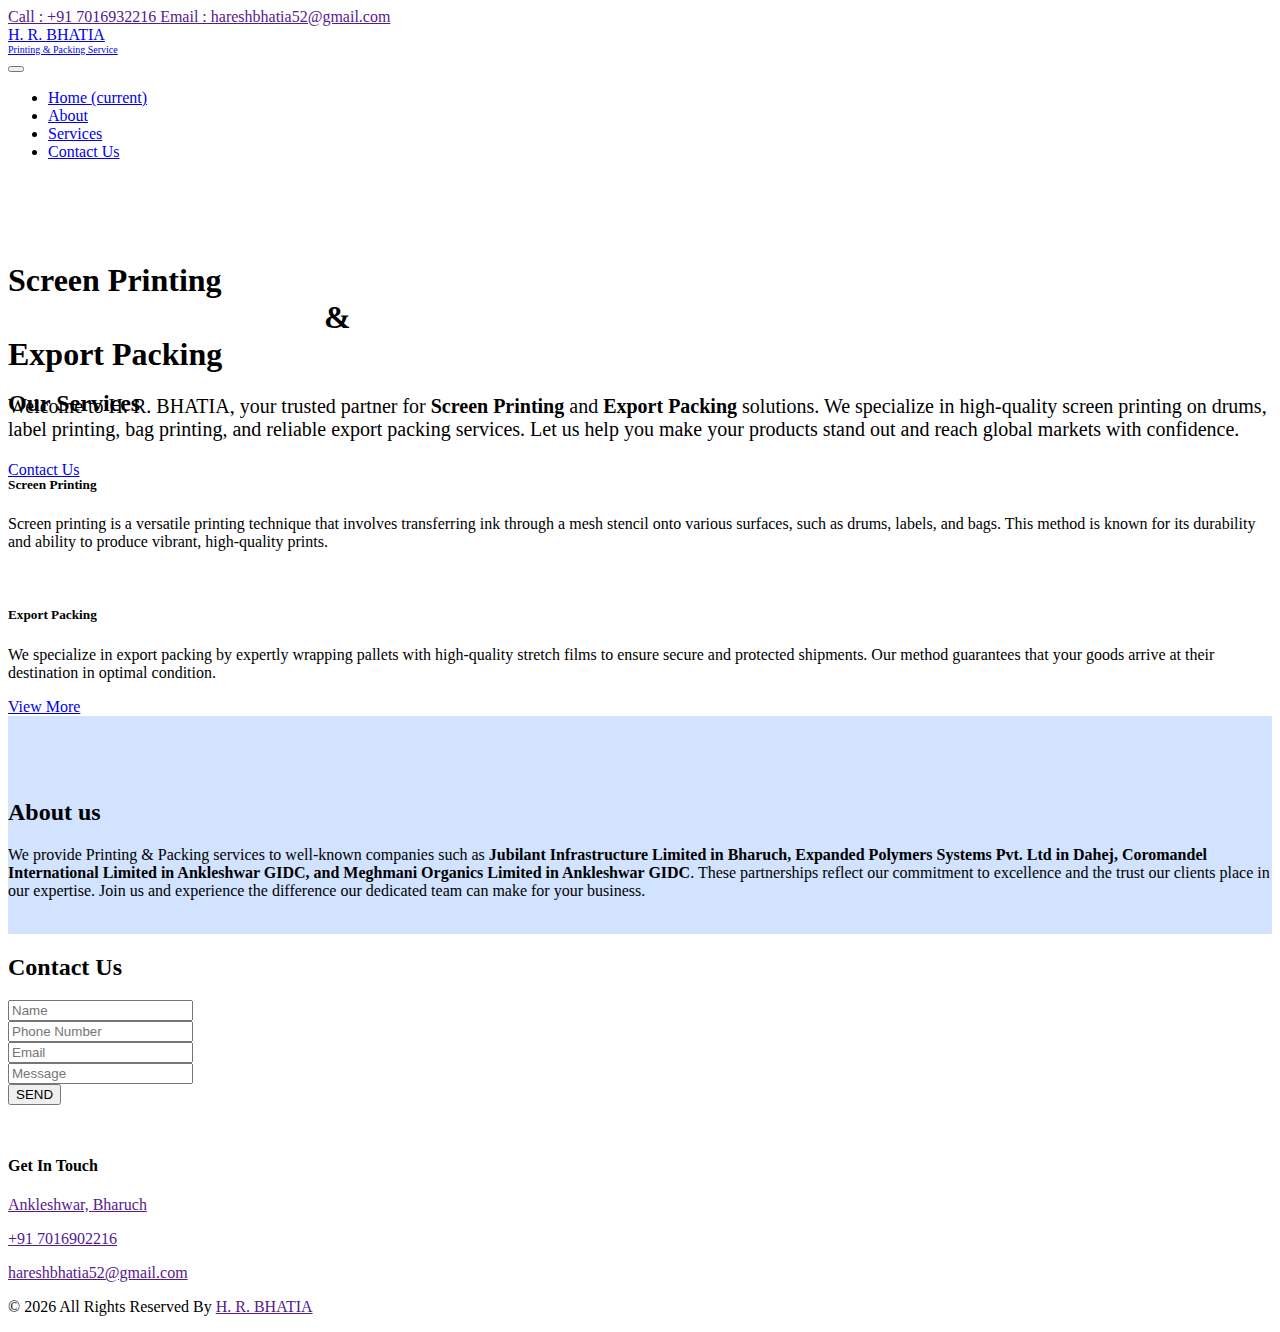
==== index.html @ 2e509af9 "Contact Us Functionality Implemented" ====
<!DOCTYPE html>
<html>

<head>
  <!-- Basic -->
  <meta charset="utf-8" />
  <meta http-equiv="X-UA-Compatible" content="IE=edge" />
  <!-- Mobile Metas -->
  <meta name="viewport" content="width=device-width, initial-scale=1, shrink-to-fit=no" />
  <!-- Site Metas -->
  <meta name="keywords" content="" />
  <meta name="description" content="" />
  <meta name="author" content="" />

  <title>H. R. Bhatia</title>

  <!-- slider stylesheet -->
  <link rel="stylesheet" type="text/css" href="https://cdnjs.cloudflare.com/ajax/libs/OwlCarousel2/2.3.4/assets/owl.carousel.min.css" />
  <!-- bootstrap core css -->
  <link rel="stylesheet" type="text/css" href="css/bootstrap.css" />
  <!-- font awesome style -->
  <link rel="stylesheet" type="text/css" href="css/font-awesome.min.css" />

  <!-- Custom styles for this template -->
  <link href="css/style.css" rel="stylesheet" />
  <!-- responsive style -->
  <link href="css/responsive.css" rel="stylesheet" />
  <style>
    #my-form-status {
            margin-top: 10px;
            padding: 10px;
            border-radius: 4px;
            font-size: 14px;
        }

        /* Success message */
        #my-form-status.success {
            background-color: #d4edda;
            color: #155724;
            border: 1px solid #c3e6cb;
        }

        /* Error message */
        #my-form-status.error {
            background-color: #f8d7da;
            color: #721c24;
            border: 1px solid #f5c6cb;
        }
  </style>

</head>

<body>
  <div class="hero_area">
    <!-- header section strats -->
    <header class="header_section">
      <div class="header_top">
        <div class="container-fluid">
          <div class="contact_nav">
            <a href="">
              <i class="fa fa-phone" aria-hidden="true"></i>
              <span>
                Call : +91 7016932216
              </span>
            </a>
            <a href="">
              <i class="fa fa-envelope" aria-hidden="true"></i>
              <span>
                Email : hareshbhatia52@gmail.com
              </span>
            </a>
          </div>
        </div>
      </div>
      <div class="header_bottom">
        <div class="container-fluid">
          <nav class="navbar navbar-expand-lg custom_nav-container ">
            <a class="navbar-brand" href="index.html">
              <div style="display: flex; flex-direction: column;">
                <span >
                  H. R. BHATIA
                </span>
                <span style="font-size: 10px;">Printing & Packing Service</span>
              </div>
            </a>

            <button class="navbar-toggler" type="button" data-toggle="collapse" data-target="#navbarSupportedContent" aria-controls="navbarSupportedContent" aria-expanded="false" aria-label="Toggle navigation">
              <span class=""> </span>
            </button>

            <div class="collapse navbar-collapse" id="navbarSupportedContent">
              <ul class="navbar-nav ">
                <li class="nav-item active">
                  <a class="nav-link" href="index.html">Home <span class="sr-only">(current)</span></a>
                </li>
                <li class="nav-item">
                  <a class="nav-link" href="about.html"> About</a>
                </li>
                <li class="nav-item">
                  <a class="nav-link" href="service.html">Services</a>
                </li>
                <li class="nav-item">
                  <a class="nav-link" href="contact.html">Contact Us</a>
                </li>
              </ul>
            </div>
          </nav>
        </div>
      </div>
    </header>
    <!-- end header section -->
    <!-- slider section -->
    <section class="slider_section ">
      <div class="container ">
        <div class="row" style="margin-top: 8%;">
          <div class="col-md-6 ">
            <div class="detail-box">
              <h1>
                Screen Printing <br>
                    <div style="margin-left: 25%;"> & </div>
                Export Packing <br>
              </h1>
              <p style="font-size: 20px">
               Welcome to H. R. BHATIA, your trusted partner for <span style="font-weight:bold;">Screen Printing</span> and <span style="font-weight:bold;">Export Packing</span> solutions. 
               We specialize in high-quality screen printing on drums, label printing, bag printing, and reliable export packing services. 
               Let us help you make your products stand out and reach global markets with confidence.  
              </p>
              <a href="./contact.html">
                Contact Us
              </a>
            </div>
          </div>
          <div class="col-md-6" style="margin-top: -10%;">
            <div class="img-box">
              <img src="images/about.png" alt="">
            </div>
          </div>
        </div>
      </div>
    </section>
    <!-- end slider section -->
  </div>

  <!-- feature section -->
  <!-- <section class="feature_section">
    <div class="container">
      <div class="feature_container">
        <div class="box">
          <div class="img-box">
            <svg enable-background="new 0 0 511.995 511.995" height="512" viewBox="0 0 511.995 511.995" width="512" xmlns="http://www.w3.org/2000/svg">
              <g>
                <g>
                  <path d="m217.106 280.749-48.214 48.214c-3.905 3.905-3.905 10.237 0 14.143 1.953 1.953 4.512 2.929 7.071 2.929s5.119-.976 7.071-2.929l48.214-48.214c3.905-3.905 3.905-10.237 0-14.143s-10.237-3.905-14.142 0z" />
                  <path d="m328.915 168.939-48.17 48.17c-3.905 3.905-3.905 10.237 0 14.143 1.953 1.953 4.512 2.929 7.071 2.929s5.118-.976 7.071-2.929l48.17-48.17c3.905-3.905 3.905-10.237 0-14.143-3.905-3.905-10.235-3.905-14.142 0z" />
                  <path d="m467.092 344.045c-19.14-11.051-41.175-14.64-62.649-10.314l-77.734-77.734 77.792-77.792c5.807 1.153 11.636 1.714 17.42 1.713 31.563-.001 61.664-16.706 78.009-45.016 14.983-25.951 16.076-57.546 2.923-84.516-4.363-8.946-10.004-13.602-16.765-13.838-6.652-.225-12.388 3.784-17.092 11.933l-15.5 26.847c-2.641 4.573-3.996 4.574-6.241 4.574h-11.499c-7.173 0-8.405-.712-11.992-6.924l-5.749-9.957c-1.161-2.011-1.801-3.12.84-7.692l15.5-26.847c4.705-8.15 5.307-15.138 1.788-20.769-3.585-5.737-10.432-8.295-20.366-7.6-29.932 2.094-56.747 18.837-71.73 44.789-11.052 19.141-14.641 41.178-10.313 62.65l-77.734 77.734-77.792-77.792c7.444-37.494-9.805-76.089-43.302-95.429-25.954-14.982-57.549-16.075-84.519-2.921-8.945 4.363-13.601 10.003-13.837 16.764-.232 6.636 3.783 12.387 11.933 17.092l26.846 15.5c4.574 2.641 4.574 3.92 4.574 6.241v11.499c0 7.173-.712 8.406-6.924 11.992l-9.958 5.749c-2.011 1.161-3.119 1.801-7.692-.839l-26.847-15.5c-8.15-4.706-15.138-5.307-20.769-1.789-5.737 3.585-8.294 10.437-7.6 20.366 2.094 29.933 18.837 56.749 44.789 71.732 19.141 11.051 41.176 14.64 62.65 10.313l77.734 77.734-77.792 77.791c-37.491-7.443-76.088 9.805-95.429 43.303-14.983 25.951-16.076 57.545-2.922 84.515 4.363 8.946 10.003 13.602 16.764 13.838 6.644.24 12.387-3.783 17.093-11.933l15.5-26.846c2.641-4.574 3.92-4.574 6.242-4.574h11.498c7.172 0 8.405.712 11.992 6.924l5.748 9.957c1.161 2.012 1.801 3.12-.839 7.692l-15.5 26.847c-4.706 8.15-5.307 15.138-1.788 20.769 3.202 5.124 9.008 7.711 17.285 7.711.991 0 2.019-.037 3.08-.111 29.933-2.094 56.749-18.837 71.731-44.788 11.051-19.141 14.641-41.178 10.314-62.65l77.733-77.733 77.792 77.792c-7.443 37.494 9.806 76.089 43.303 95.429 13.902 8.026 29.419 12.066 44.981 12.066 13.488-.001 27.012-3.037 39.534-9.144 8.945-4.363 13.601-10.003 13.837-16.764.232-6.636-3.782-12.387-11.933-17.093l-26.847-15.499c-4.573-2.641-4.573-3.92-4.573-6.242v-11.498c0-7.173.712-8.406 6.924-11.992l9.957-5.749c2.011-1.162 3.118-1.801 7.692.839l26.847 15.5c8.149 4.706 15.137 5.307 20.77 1.788 5.736-3.585 8.294-10.437 7.599-20.365-2.092-29.935-18.836-56.75-44.787-71.733zm-349.33-183.857c-2.529-2.528-6.217-3.514-9.67-2.585-18.082 4.867-36.972 2.39-53.188-6.972-19.866-11.47-32.794-31.86-34.751-54.705l25.178 14.537c6.256 3.612 15.932 7.629 27.692.839l9.958-5.749c12.336-7.123 16.923-15.067 16.923-29.312v-11.5c-.001-13.578-8.318-19.95-14.574-23.562l-25.178-14.535c20.763-9.729 44.887-8.727 64.752 2.743 27.385 15.812 40.811 48.162 32.647 78.671-.923 3.45.063 7.131 2.589 9.656l81.715 81.715-14.141 14.141-44.633-44.633c-3.905-3.905-10.237-3.905-14.143 0s-3.905 10.237 0 14.143l44.633 44.633-14.143 14.143zm42.426 234.045c-2.529 2.529-3.515 6.216-2.585 9.67 4.866 18.083 2.39 36.972-6.973 53.189-11.469 19.865-31.858 32.794-54.704 34.751l14.537-25.178c3.611-6.256 7.627-15.933.839-27.692l-5.749-9.958c-7.123-12.336-15.066-16.923-29.311-16.923h-11.5c-13.577 0-19.95 8.317-23.563 14.573l-14.536 25.178c-9.728-20.763-8.726-44.886 2.743-64.751 15.812-27.386 48.161-40.813 78.671-32.647 3.45.921 7.131-.063 9.656-2.589l234.094-234.094c2.529-2.529 3.515-6.216 2.585-9.67-4.866-18.083-2.391-36.972 6.973-53.188 11.47-19.866 31.86-32.794 54.705-34.751l-14.537 25.177c-3.612 6.256-7.629 15.932-.84 27.692l5.749 9.958c7.123 12.337 15.067 16.923 29.312 16.923h11.5c13.578-.001 19.95-8.318 23.562-14.573l14.537-25.178c9.728 20.763 8.726 44.885-2.744 64.751-15.811 27.386-48.164 40.809-78.671 32.647-3.451-.923-7.131.064-9.656 2.589zm306.476 7.3c-6.257-3.612-15.936-7.626-27.691-.839l-9.958 5.749c-12.336 7.122-16.923 15.066-16.923 29.31v11.5c0 13.578 8.317 19.95 14.573 23.563l25.178 14.536c-20.762 9.729-44.885 8.727-64.751-2.743-27.386-15.812-40.811-48.163-32.647-78.671.923-3.45-.063-7.131-2.589-9.656l-81.716-81.716 14.143-14.143 44.68 44.681c1.953 1.953 4.512 2.929 7.071 2.929s5.118-.977 7.071-2.929c3.905-3.905 3.905-10.237 0-14.142l-44.68-44.681 14.141-14.141 81.667 81.667c2.528 2.528 6.215 3.514 9.67 2.585 18.079-4.867 36.972-2.39 53.188 6.973 19.866 11.47 32.795 31.859 34.751 54.704z" />
                  <path d="m255.998 245.998h-.007c-5.523 0-9.996 4.477-9.996 10s4.48 10 10.003 10 10-4.477 10-10-4.477-10-10-10z" />
                </g>
              </g>
            </svg>
          </div>
          <h5 class="name">
            Repair       
          </h5>
        </div>
        <div class="box active">
          <div class="img-box">
            <svg xmlns="http://www.w3.org/2000/svg" viewBox="0 0 64 64" width="512" height="512">
              <g id="paint-painted-paint_roller-home-house" data-name="paint-painted-paint roller-home-house">
                <path d="M60.01,25.05a2.963,2.963,0,0,0,1.85-1.54l.21-.41a3.022,3.022,0,0,0-1.14-3.91L58,17.43V7.82A3,3,0,0,0,57,2H49a3.009,3.009,0,0,0-3,3,2.979,2.979,0,0,0,1.99,2.81v3.62L33.54,2.76a2.988,2.988,0,0,0-3.08,0L3.07,19.19A3.022,3.022,0,0,0,1.93,23.1l.21.41a2.963,2.963,0,0,0,1.85,1.54,2.923,2.923,0,0,0,.83.12A3.033,3.033,0,0,0,6,24.9V56H5a3,3,0,0,0,0,6H59a3,3,0,0,0,0-6H58V24.91A2.9,2.9,0,0,0,60.01,25.05ZM49,4h8a1,1,0,0,1,0,2H49a1,1,0,0,1,0-2Zm7,4v8.23l-6.01-3.6V8ZM40,60H5a1,1,0,0,1,0-2H40Zm6,0H42V50h4Zm1-12H45V42.03a1.028,1.028,0,0,1,.42-.82l5.32-3.8A2.991,2.991,0,0,0,52,34.97V32a3.009,3.009,0,0,0-3-3H48V28a1,1,0,0,0-1-1H44a3.009,3.009,0,0,0-3-3H19a3.009,3.009,0,0,0-3,3H13a1,1,0,0,0-1,1v4a1,1,0,0,0,1,1h3a3.009,3.009,0,0,0,3,3h1v8a4,4,0,0,0,8,0V36h2a4,4,0,0,0,8,0h3a3.009,3.009,0,0,0,3-3h3a1,1,0,0,0,1-1V31h1a1,1,0,0,1,1,1v2.97a1.028,1.028,0,0,1-.42.82l-5.32,3.8A2.991,2.991,0,0,0,43,42.03V48H41a1,1,0,0,0-1,1v7H8V23.76L31.48,9.62a1.02,1.02,0,0,1,1.04,0L56,23.76V56H48V49A1,1,0,0,0,47,48ZM46,29v2H44V29Zm-4-2v6a1,1,0,0,1-1,1H38V26h3A1,1,0,0,1,42,27ZM29,30a3.009,3.009,0,0,0-3,3V44a2,2,0,0,1-4,0V26H36V36a2,2,0,0,1-4,0V33A3.009,3.009,0,0,0,29,30Zm1,3v1H28V33a1,1,0,0,1,2,0ZM20,26v8H19a1,1,0,0,1-1-1V27a1,1,0,0,1,1-1Zm-4,3v2H14V29ZM59,58a1,1,0,0,1,0,2H48V58ZM33.55,7.91a2.979,2.979,0,0,0-3.1,0L5.34,23.03a1.018,1.018,0,0,1-.8.1.972.972,0,0,1-.61-.51l-.21-.41A1.021,1.021,0,0,1,4.1,20.9L31.49,4.47a1,1,0,0,1,1.02,0L59.9,20.9a1.021,1.021,0,0,1,.38,1.31l-.21.41a.972.972,0,0,1-.61.51,1.018,1.018,0,0,1-.8-.1Z" />
              </g>
            </svg>
          </div>
          <h5 class="name">
            Improve
          </h5>
        </div>
        <div class="box">
          <div class="img-box">
            <svg xmlns="http://www.w3.org/2000/svg" viewBox="0 0 64 64" width="512" height="512">
              <path d="M62.707,31.293l-30-30a1,1,0,0,0-1.414,0l-30,30A1,1,0,0,0,2,33H7V57H6a1,1,0,0,0-1,1v4a1,1,0,0,0,1,1H58a1,1,0,0,0,1-1V58a1,1,0,0,0-1-1H57V33h5a1,1,0,0,0,.707-1.707ZM57,61H7V59H57ZM9,57V32.414l23-23,23,23V57ZM56.414,31,32.707,7.293a1,1,0,0,0-1.414,0L7.586,31H4.414L32,3.414,59.586,31Z" />
              <path d="M41,39H36V36a1,1,0,0,0-1-1H29a1,1,0,0,0-1,1v3H23a3,3,0,0,0-3,3v4a1,1,0,0,0,1,1h1v7a1,1,0,0,0,1,1H41a1,1,0,0,0,1-1V47h1a1,1,0,0,0,1-1V42A3,3,0,0,0,41,39ZM30,37h4v2H30ZM40,53H24V47h5v3a1,1,0,0,0,1,1h4a1,1,0,0,0,1-1V47h5Zm-9-6h2v2H31Zm11-2H22V42a1,1,0,0,1,1-1H41a1,1,0,0,1,1,1Z" />
              <path d="M46,31H42.422a1,1,0,0,1,0-2H46a1,1,0,0,0,.916-1.4A5.992,5.992,0,0,0,36.231,27h-8.04a5.992,5.992,0,0,0-10.685.6,1,1,0,0,0,.916,1.4H22a1,1,0,0,1,0,2H18.422a1,1,0,0,0-.916,1.4,5.992,5.992,0,0,0,10.685.6h8.04a5.992,5.992,0,0,0,10.685-.6A1,1,0,0,0,46,31Zm-4.578,3a4,4,0,0,1-3.662-2.4,1,1,0,0,0-.916-.6H27.578a1,1,0,0,0-.916.6,3.991,3.991,0,0,1-6.3,1.4H22a3,3,0,0,0,0-6H20.359a3.991,3.991,0,0,1,6.3,1.4,1,1,0,0,0,.916.6h9.266a1,1,0,0,0,.916-.6,3.991,3.991,0,0,1,6.3-1.4h-1.64a3,3,0,0,0,0,6h1.64A3.988,3.988,0,0,1,41.422,34Z" /></svg>
          </div>
          <h5 class="name">
            Maintain
          </h5>
        </div>
      </div>
    </div>
  </section> -->

  <!-- end feature section -->


    <!-- service section -->
    
    <section class="service_section layout_padding">
      <div class="container ">
        <div class="heading_container mx-auto">
          <h2> Our Services </h2>
        </div>
        <div class="row">
          <div class="col-sm-6 col-md-4 mx-auto">
            <div class="box ">
              <div class="img-box">
                <img src="images/screen printing.jpg" alt="" />
              </div>
              <div class="detail-box">
                <h5>
                  Screen Printing
                </h5>
                <p>
                  Screen printing is a versatile printing technique that involves transferring ink through a mesh stencil
                  onto various
                  surfaces, such as drums, labels, and bags. This method is known for its durability and ability to produce
                  vibrant,
                  high-quality prints.
                </p>
              </div>
            </div>
          </div>
          <div class="col-sm-6 col-md-4 mx-auto">
            <div class="box ">
              <div class="img-box">
                <img src="images/export_packing-removebg.png" alt="" />
              </div>
              <div class="detail-box">
                <h5>
                  Export Packing
                </h5>
                <p>
                  We specialize in export packing by expertly wrapping pallets with high-quality stretch films to ensure
                  secure and
                  protected shipments. Our method guarantees that your goods arrive at their destination in optimal
                  condition.
                </p>
              </div>
            </div>
          </div>
          
        </div>
        <div class="btn-box">
          <a href="./service.html">
            View More
          </a>
        </div>
      </div>
    </section>
    
    <!-- end service section -->



  <!-- about section -->

  <section class="about_section layout_padding-bottom" style="background-color: #d1e3ff;">
    <div class="container" style="padding-top: 5%;">
      <div class="row">
        <div class="col-lg-5 col-md-6">
          <div class="detail-box">
            <h2>
              About us
            </h2>
            <p>
            We provide Printing & Packing services to well-known companies such as <span style="font-weight:bold;">Jubilant Infrastructure Limited in Bharuch, Expanded Polymers
            Systems Pvt. Ltd in Dahej, Coromandel International Limited in Ankleshwar GIDC, and Meghmani Organics Limited in
            Ankleshwar GIDC</span>. These partnerships reflect our commitment to excellence and the trust our clients place in our
            expertise. Join us and experience the difference our dedicated team can make for your business.
            </p>
          </div>
        </div>
        <div class="col-lg-7 col-md-6">
          <div class="img-box">
            <img src="images/companies.png" alt="">
          </div>
        </div>
      </div>
    </div>
  </section>

  <!-- end about section -->


  <!-- professional section -->

  <!-- <section class="professional_section layout_padding">
    <div class="container">
      <div class="row">
        <div class="col-md-6">
          <div class="img-box">
            <img src="images/professional-img.png" alt="">
          </div>
        </div>
        <div class="col-md-6 ">
          <div class="detail-box">
            <h2>
              We Provide Professional <br>
              Home Services.
            </h2>
            <p>
              randomised words which don't look even slightly believable. If you are going to use a passage of Lorem Ipsum, you need to be sure there isn't anything embarrassing hidden in the middle of text. All randomised words which don't look even slightly
            </p>
            <a href="">
              Read More
            </a>
          </div>
        </div>
      </div>
    </div>
  </section> -->

  <!-- end professional section -->

  <!-- contact section -->

  <section class="contact_section layout_padding">
    <div class="container">
      <div class="heading_container mx-auto">
        <h2>
          Contact Us
        </h2>
      </div>
      <div class="row">
        <div class="col-md-6 mx-auto">
          <form id="my-form" action="https://formspree.io/f/mnqekdvj" method="POST">
            <div>
              <input type="text" name="Name" placeholder="Name" style="color: black;" required />
            </div>
            <div>
              <input type="number" name="number" placeholder="Phone Number" style="color: black;" required />
            </div>
            <div>
              <input type="email" name="Email" placeholder="Email" style="color: black;" required />
            </div>
            <div>
              <input type="text" name="Query" class="message-box" placeholder="Message" style="color: black;" required />
            </div>
            <div class="d-flex ">
              <button id="my-form-button">
                SEND
              </button>
            </div>
            <p id="my-form-status"></p>
          </form>
        </div>
        <!-- <div class="col-md-6">
          <div class="map_container">
            <div class="map">
              <div id="googleMap" style="width:100%;height:100%;"></div>
            </div>
          </div>
        </div> -->
      </div>
    </div>
  </section>

  <!-- end contact section -->


  <!-- info section -->
  <section class="info_section ">
    <div class="container">
      <h4>
        Get In Touch
      </h4>
      <div class="row">
        <div class="col-lg-10 mx-auto">
          <div class="info_items">
            <div class="row">
              <div class="col-md-4">
                <a href="">
                  <div class="item ">
                    <div class="img-box ">
                      <i class="fa fa-map-marker" aria-hidden="true"></i>
                    </div>
                    <p>
                      Ankleshwar, Bharuch
                    </p>
                  </div>
                </a>
              </div>
              <div class="col-md-4">
                <a href="">
                  <div class="item ">
                    <div class="img-box ">
                      <i class="fa fa-phone" aria-hidden="true"></i>
                    </div>
                    <p>
                      +91 7016902216
                    </p>
                  </div>
                </a>
              </div>
              <div class="col-md-4">
                <a href="">
                  <div class="item ">
                    <div class="img-box">
                      <i class="fa fa-envelope" aria-hidden="true"></i>
                    </div>
                    <p>
                      hareshbhatia52@gmail.com
                    </p>
                  </div>
                </a>
              </div>
            </div>
          </div>
        </div>
      </div>
    </div>
    <!-- <div class="social-box">
        <h4>
          Follow Us
        </h4>
        <div class="box">
          <a href="">
            <i class="fa fa-facebook" aria-hidden="true"></i>
          </a>
          <a href="">
            <i class="fa fa-twitter" aria-hidden="true"></i>
          </a>
          <a href="">
            <i class="fa fa-youtube" aria-hidden="true"></i>
          </a>
          <a href="">
            <i class="fa fa-instagram" aria-hidden="true"></i>
          </a>
        </div>
      </div> -->
  </section>
  
  
  
  <!-- end info_section -->
  
  <!-- footer section -->
  <footer class="footer_section">
    <div class="container">
      <p>
        &copy; <span id="displayDateYear"></span> All Rights Reserved By
        <a href="">H. R. BHATIA</a>
      </p>
    </div>
  </footer>
  <!-- footer section -->

  <script src="js/jquery-3.4.1.min.js"></script>
  <script src="js/bootstrap.js"></script>
  <script src="https://cdnjs.cloudflare.com/ajax/libs/OwlCarousel2/2.3.4/owl.carousel.min.js">
  </script>
  <script src="js/custom.js"></script>
  <script src="js/contact_us.js"></script>
  <!-- Google Map -->
  <!-- <script src="https://maps.googleapis.com/maps/api/js?key=API_KEY&callback=myMap"></script> -->
  <!-- End Google Map -->


</body>

</html>
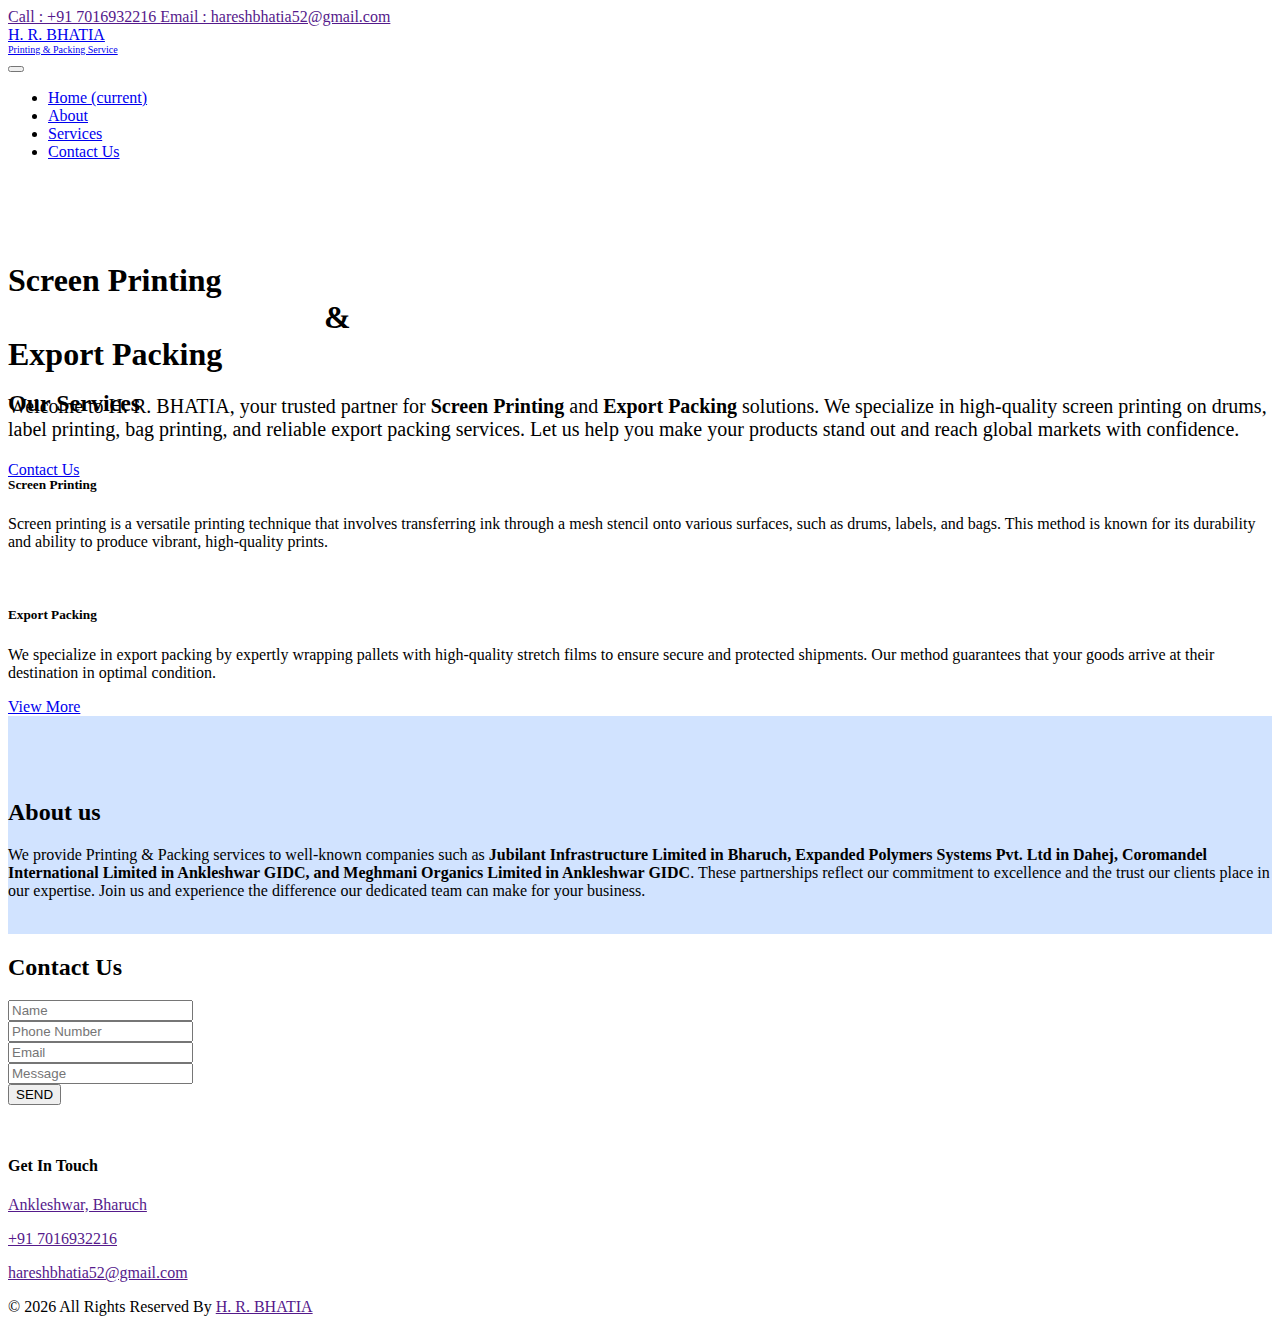
==== commit 86330188: "Update phone number click functionality" ====
--- a/index.html
+++ b/index.html
@@ -385,8 +385,8 @@
                     <div class="img-box ">
                       <i class="fa fa-phone" aria-hidden="true"></i>
                     </div>
-                    <p>
-                      +91 7016902216
+                    <p onclick="window.open('tel:7016932216');">
+                      +91 7016932216
                     </p>
                   </div>
                 </a>
